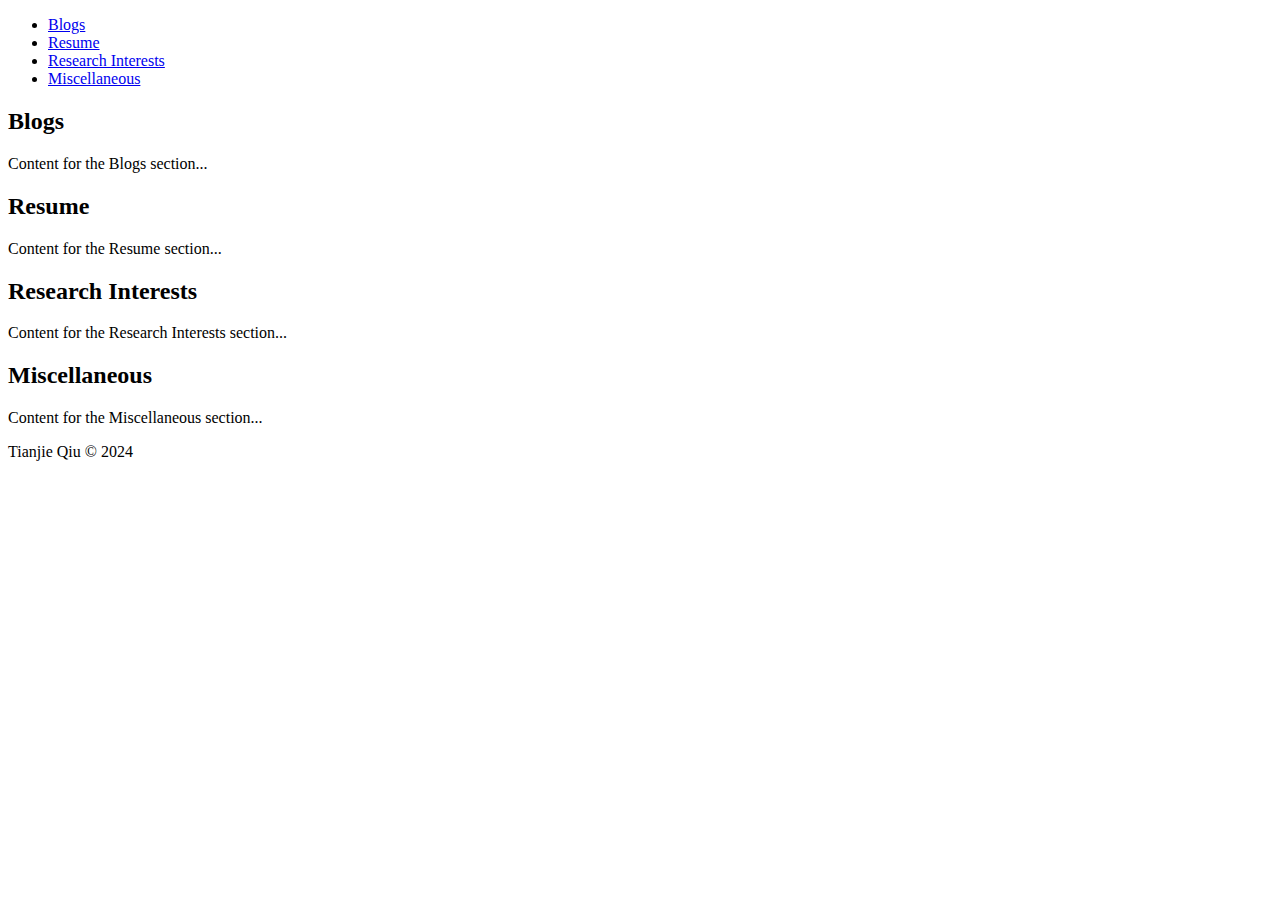
==== blogs.html @ d4a2f9ff "new stuff" ====
<!DOCTYPE html>
<html lang="en">

<head>
    <meta charset="UTF-8">
    <meta http-equiv="X-UA-Compatible" content="IE=edge">
    <meta name="viewport" content="width=device-width, initial-scale=1.0">
    <title>Academic Personal Blog</title>
    <!-- Add link to your CSS file here -->
</head>

<body>

    <header>
        <nav>
            <ul>
                <li><a href="index.html">Blogs</a></li>
                <li><a href="resume.html">Resume</a></li>
                <li><a href="research.html">Research Interests</a></li>
                <li><a href="miscellaneous.html">Miscellaneous</a></li>
            </ul>
        </nav>
    </header>

    <!-- Blogs Section -->
    <section id="blogs">
        <h2>Blogs</h2>
        <p>Content for the Blogs section...</p>
    </section>

    <!-- Resume Section -->
    <section id="resume">
        <h2>Resume</h2>
        <p>Content for the Resume section...</p>
        <!-- Typically, you'll link to a PDF or HTML version of your resume here -->
    </section>

    <!-- Research Interests Section -->
    <section id="research">
        <h2>Research Interests</h2>
        <p>Content for the Research Interests section...</p>
        <!-- Include lists of publications, current projects, etc. -->
    </section>

    <!-- Miscellaneous Section -->
    <section id="miscellaneous">
        <h2>Miscellaneous</h2>
        <p>Content for the Miscellaneous section...</p>
        <!-- Any additional information or links -->
    </section>

    <footer>
        <p>Tianjie Qiu © 2024</p>
    </footer>

</body>

</html>
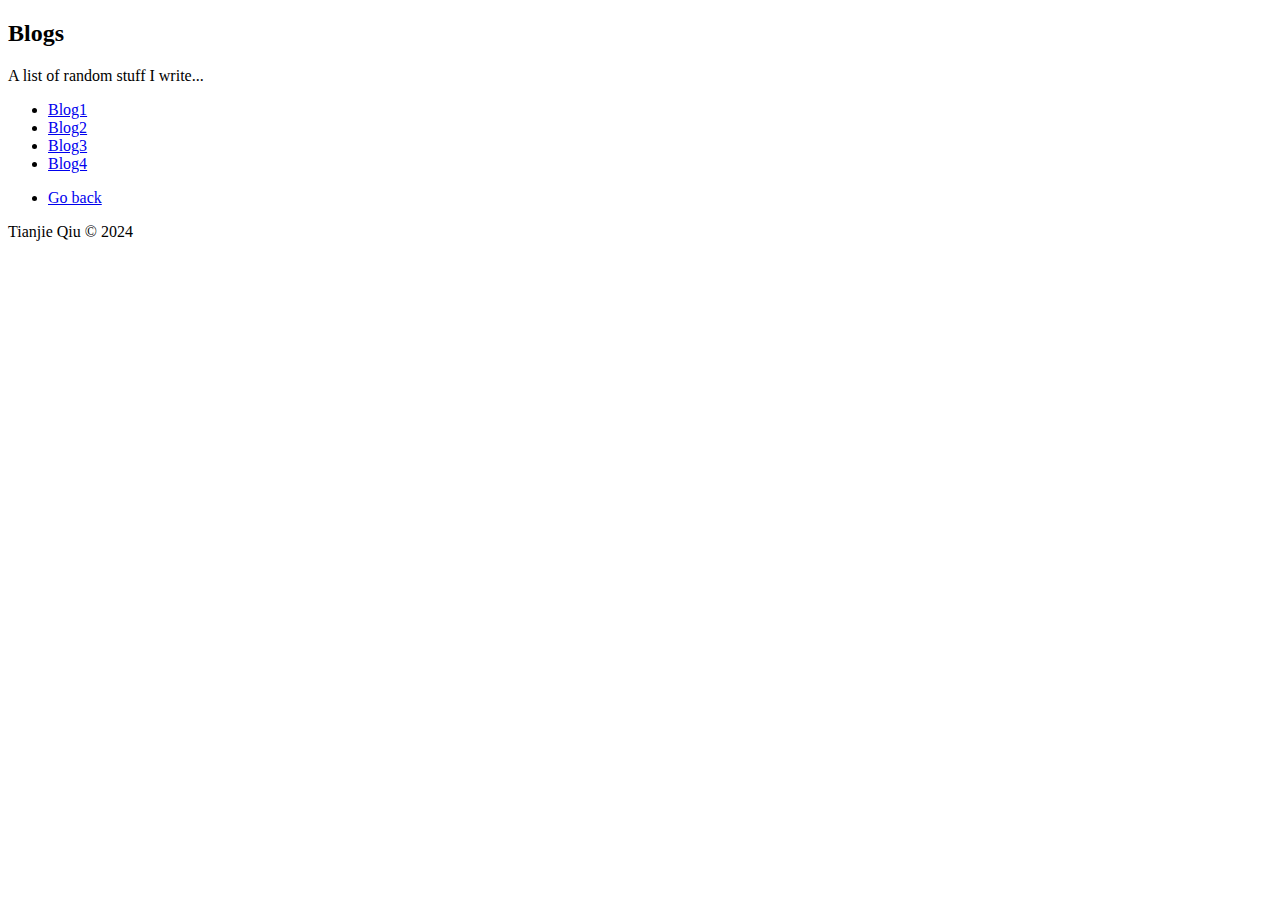
==== commit 91cc2cea: "changes" ====
--- a/blogs.html
+++ b/blogs.html
@@ -11,43 +11,29 @@
 
 <body>
 
+    <!-- Blogs Section -->
+    <section id="blogs">
+        <h2>Blogs</h2>
+        <p>A list of random stuff I write...</p>
+        <header>
+            <nav>
+                <ul>
+                    <li><a href="index.html">Blog1</a></li>
+                    <li><a href="resume.html">Blog2</a></li>
+                    <li><a href="research.html">Blog3</a></li>
+                    <li><a href="miscellaneous.html">Blog4</a></li>
+                </ul>
+            </nav>
+        </header>
+    </section>
+
     <header>
         <nav>
             <ul>
-                <li><a href="index.html">Blogs</a></li>
-                <li><a href="resume.html">Resume</a></li>
-                <li><a href="research.html">Research Interests</a></li>
-                <li><a href="miscellaneous.html">Miscellaneous</a></li>
+                <li><a href="index.html">Go back</a></li>
             </ul>
         </nav>
     </header>
-
-    <!-- Blogs Section -->
-    <section id="blogs">
-        <h2>Blogs</h2>
-        <p>Content for the Blogs section...</p>
-    </section>
-
-    <!-- Resume Section -->
-    <section id="resume">
-        <h2>Resume</h2>
-        <p>Content for the Resume section...</p>
-        <!-- Typically, you'll link to a PDF or HTML version of your resume here -->
-    </section>
-
-    <!-- Research Interests Section -->
-    <section id="research">
-        <h2>Research Interests</h2>
-        <p>Content for the Research Interests section...</p>
-        <!-- Include lists of publications, current projects, etc. -->
-    </section>
-
-    <!-- Miscellaneous Section -->
-    <section id="miscellaneous">
-        <h2>Miscellaneous</h2>
-        <p>Content for the Miscellaneous section...</p>
-        <!-- Any additional information or links -->
-    </section>
 
     <footer>
         <p>Tianjie Qiu © 2024</p>
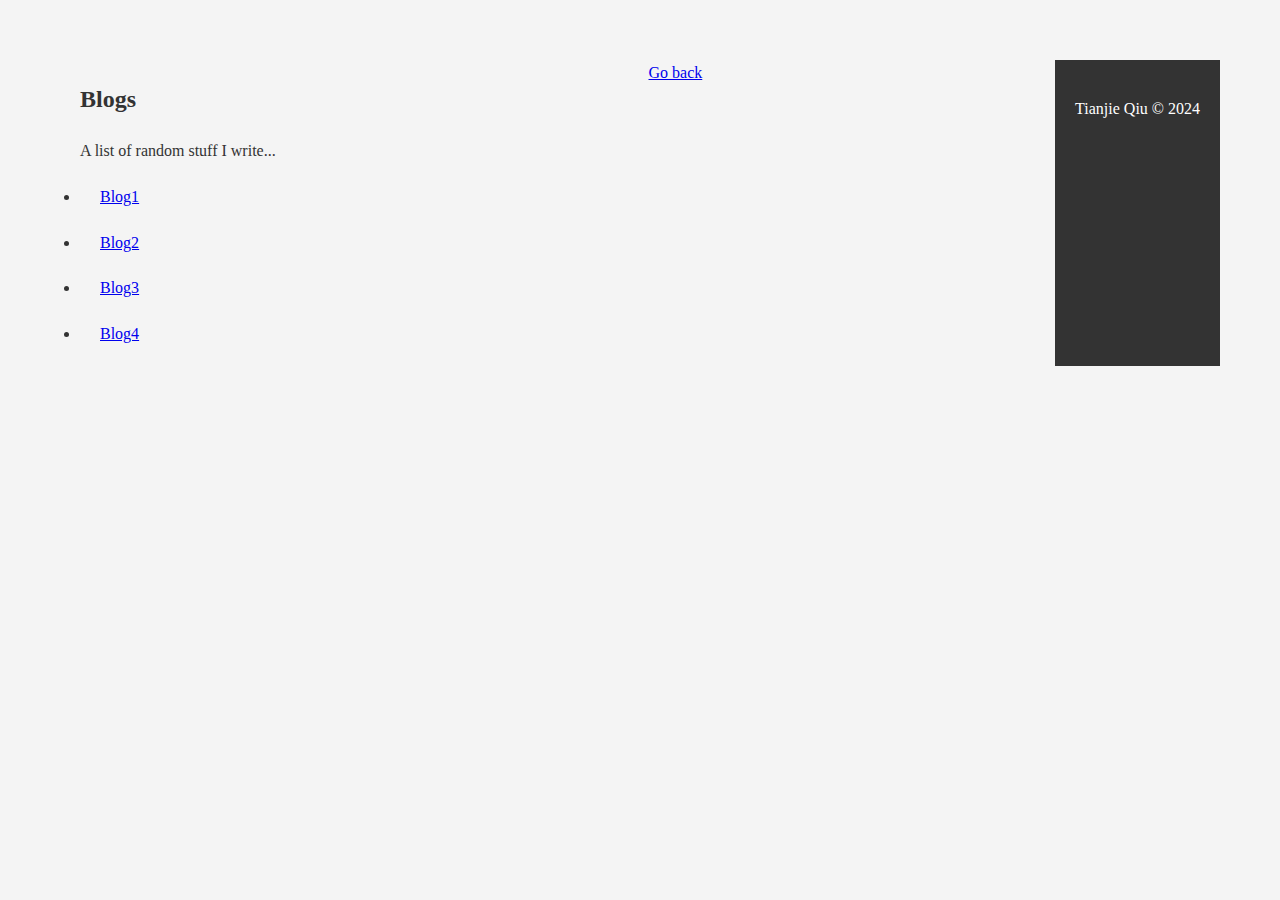
==== commit b2221790: "Update blogs.html" ====
--- a/blogs.html
+++ b/blogs.html
@@ -1,44 +1,30 @@
 <!DOCTYPE html>
 <html lang="en">
-
 <head>
     <meta charset="UTF-8">
     <meta http-equiv="X-UA-Compatible" content="IE=edge">
     <meta name="viewport" content="width=device-width, initial-scale=1.0">
     <title>Academic Personal Blog</title>
-    <!-- Add link to your CSS file here -->
+    <link rel="stylesheet" href="styles.css"> <!-- Ensure this path is correct -->
 </head>
-
 <body>
-
     <!-- Blogs Section -->
     <section id="blogs">
         <h2>Blogs</h2>
         <p>A list of random stuff I write...</p>
-        <header>
-            <nav>
-                <ul>
-                    <li><a href="index.html">Blog1</a></li>
-                    <li><a href="resume.html">Blog2</a></li>
-                    <li><a href="research.html">Blog3</a></li>
-                    <li><a href="miscellaneous.html">Blog4</a></li>
-                </ul>
-            </nav>
-        </header>
+        <li><a href="index.html">Blog1</a></li>
+        <li><a href="resume.html">Blog2</a></li>
+        <li><a href="research.html">Blog3</a></li>
+        <li><a href="miscellaneous.html">Blog4</a></li>
     </section>
-
-    <header>
-        <nav>
-            <ul>
-                <li><a href="index.html">Go back</a></li>
-            </ul>
-        </nav>
-    </header>
+    
+    <div class="back-link">
+        <a href="index.html">Go back</a>
+    </div>
 
     <footer>
         <p>Tianjie Qiu © 2024</p>
     </footer>
 
 </body>
-
 </html>
--- a/styles.css
+++ b/styles.css
@@ -0,0 +1,77 @@
+/* Reset margin and padding for all elements */
+* {
+    margin: 20px;
+    padding: 0;
+    box-sizing: border-box;
+}
+
+body {
+    display: flex; /* Enable flexbox layout */
+    justify-content: space-between; /* Space between content and profile image */
+    font-family: 'Times New Roman', serif;
+    line-height: 1.6;
+    color: #333;
+    background: #f4f4f4;
+}
+
+.container {
+    display: flex;
+    flex-direction: column; /* Stack header, nav, main, and footer */
+    width: 100%; /* Ensure container fills left space */
+}
+
+
+.header {
+    background: #333;
+    color: #fff;
+    padding: 1rem 0;
+    text-align: center;
+}
+
+.main-nav {
+    display: flex;
+    justify-content: center;
+    background: #444;
+    padding: 0.5rem 0;
+}
+
+
+
+.main-nav a {
+    color: white;
+    text-decoration: none;
+    padding: 0 15px;
+}
+
+.profileImage {
+    width: 200px; /* Adjust as needed */
+    height: auto; /* Maintain aspect ratio */
+    margin-left: auto; /* Push to the right */
+}
+
+.main-nav a:hover {
+    background-color: #555;
+}
+
+footer {
+    text-align: center;
+    padding: 1rem 0;
+    background: #333;
+    color: white;
+}
+
+/* Responsive adjustments */
+@media screen and (max-width: 768px) {
+    body {
+        flex-direction: column; /* Stack vertically on small screens */
+    }
+
+    .container, .profileImage {
+        width: 100%; /* Full width on small screens */
+        margin-left: 0; /* Align center */
+    }
+
+    .main-nav {
+        flex-direction: column;
+    }
+}
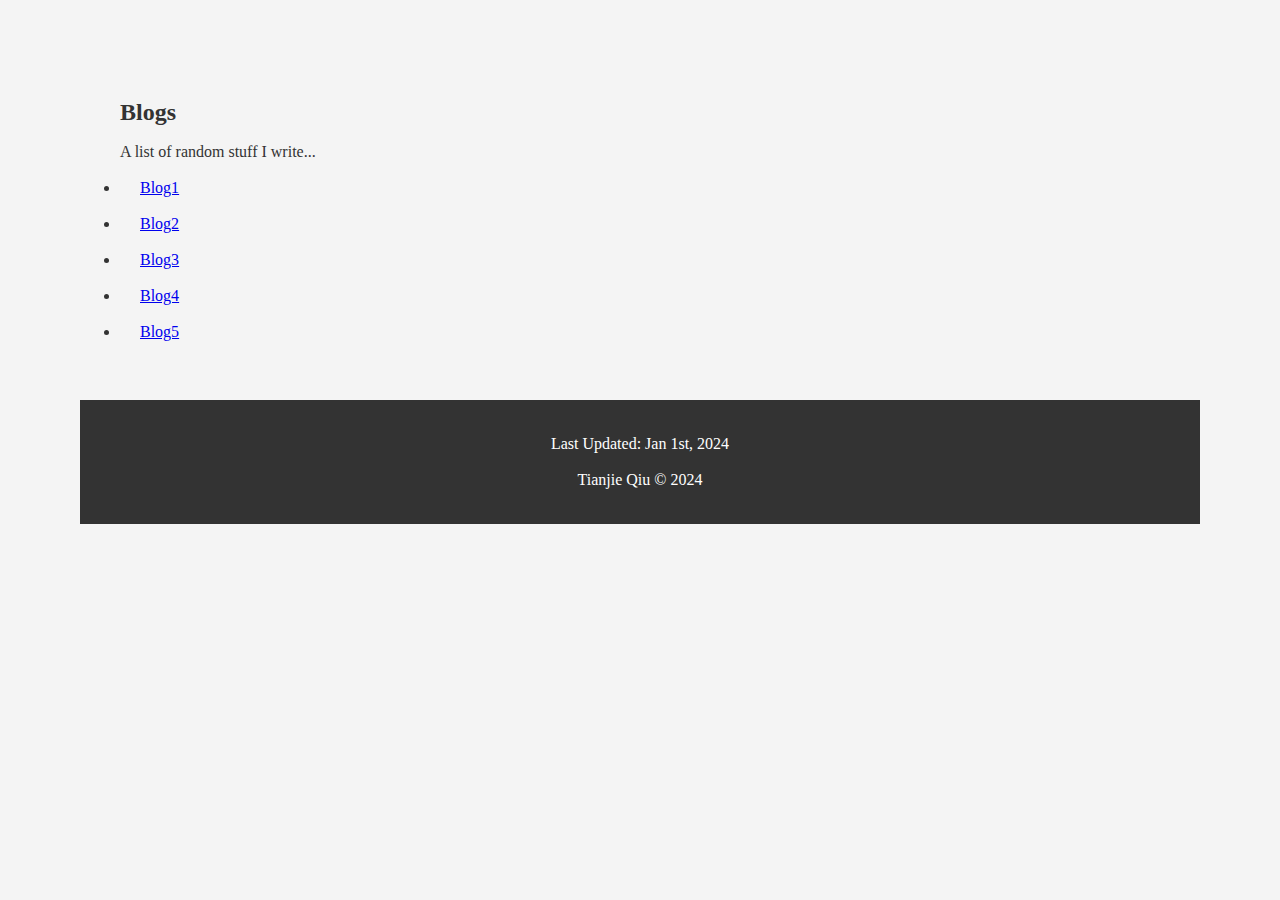
==== commit 4b30d1e9: "Update blogs.html" ====
--- a/blogs.html
+++ b/blogs.html
@@ -4,27 +4,31 @@
     <meta charset="UTF-8">
     <meta http-equiv="X-UA-Compatible" content="IE=edge">
     <meta name="viewport" content="width=device-width, initial-scale=1.0">
-    <title>Academic Personal Blog</title>
+    <title>TJ's blogs</title>
     <link rel="stylesheet" href="styles.css"> <!-- Ensure this path is correct -->
 </head>
 <body>
-    <!-- Blogs Section -->
-    <section id="blogs">
-        <h2>Blogs</h2>
-        <p>A list of random stuff I write...</p>
-        <li><a href="index.html">Blog1</a></li>
-        <li><a href="resume.html">Blog2</a></li>
-        <li><a href="research.html">Blog3</a></li>
-        <li><a href="miscellaneous.html">Blog4</a></li>
-    </section>
-    
-    <div class="back-link">
-        <a href="index.html">Go back</a>
+    <div class="container"> <!-- Wrap main content in a container -->
+
+        <main>
+            <!-- Main Content Here -->
+            <section id="blogs">
+                <h2>Blogs</h2>
+                <p>A list of random stuff I write... </p>
+                <!-- Blog entries here -->
+                <li><a href="Tianjie_Qiu_Resume.pdf">Blog1</a></li>
+                <li><a href="Tianjie_Qiu_Resume.pdf">Blog2</a></li>
+                <li><a href="Tianjie_Qiu_Resume.pdf">Blog3</a></li>
+                <li><a href="Tianjie_Qiu_Resume.pdf">Blog4</a></li>
+                <li><a href="Tianjie_Qiu_Resume.pdf">Blog5</a></li>
+            </section>
+        
+        </main>
+
+        <footer class="footer">
+            <p>Last Updated: Jan 1st, 2024 </p>
+            <p>Tianjie Qiu © 2024</p>
+        </footer>
     </div>
-
-    <footer>
-        <p>Tianjie Qiu © 2024</p>
-    </footer>
-
 </body>
 </html>
--- a/styles.css
+++ b/styles.css
@@ -9,7 +9,7 @@
     display: flex; /* Enable flexbox layout */
     justify-content: space-between; /* Space between content and profile image */
     font-family: 'Times New Roman', serif;
-    line-height: 1.6;
+    line-height: 1;
     color: #333;
     background: #f4f4f4;
 }
@@ -20,13 +20,47 @@
     width: 100%; /* Ensure container fills left space */
 }
 
+.container_hori > {
+    display: flex;
+    align-items: center;
+    justify-content: space-between;
+    flex-direction: row;
+    width: 100%;
+}
+
+/*... other styles ...*/
 
 .header {
     background: #333;
     color: #fff;
-    padding: 1rem 0;
-    text-align: center;
+    padding: 1rem;
+    line-height: 1.6;
+    display: flex;
+    justify-content: space-between;
+    align-items: center;
 }
+
+.headerContent {
+    /* If you want more control over the text alignment or spacing, add styles here */
+    background: #333;
+    color: #fff;
+    padding: 1rem;
+    display: flex;
+    line-height: 1.6;
+    justify-content: space-between;
+    align-items: center;
+}
+
+.profileImage {
+    width: 200px; /* Adjust as needed */
+    height: auto; /* Maintain aspect ratio */
+    border-radius: 50%; /* Optional: if you want round images */
+    /* Adjust margin or padding as needed */
+}
+
+/*... other styles ...*/
+
+
 
 .main-nav {
     display: flex;
@@ -43,11 +77,7 @@
     padding: 0 15px;
 }
 
-.profileImage {
-    width: 200px; /* Adjust as needed */
-    height: auto; /* Maintain aspect ratio */
-    margin-left: auto; /* Push to the right */
-}
+
 
 .main-nav a:hover {
     background-color: #555;
@@ -61,17 +91,22 @@
 }
 
 /* Responsive adjustments */
-@media screen and (max-width: 768px) {
+@media screen and (max-width: 800px) {
     body {
         flex-direction: column; /* Stack vertically on small screens */
     }
 
     .container, .profileImage {
-        width: 100%; /* Full width on small screens */
+        width: 80%; /* Full width on small screens */
         margin-left: 0; /* Align center */
     }
 
     .main-nav {
         flex-direction: column;
     }
+
+    .header {
+        flex-direction: column; /* Stacks the flex items vertically */
+        align-items: flex-start; /* Align items to the start of the flex container */
+    }
 }
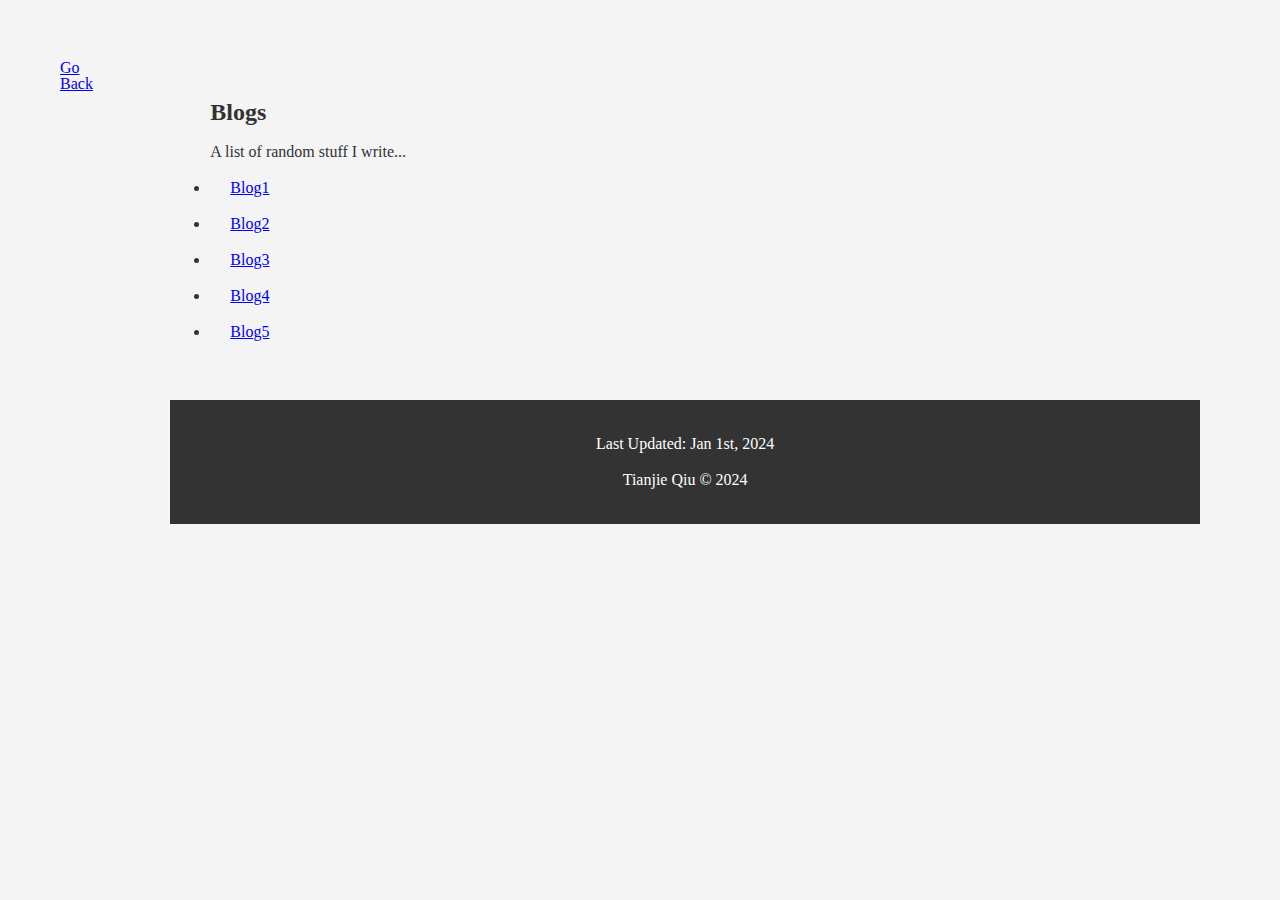
==== commit d04e4cbf: "Update blogs.html" ====
--- a/blogs.html
+++ b/blogs.html
@@ -8,6 +8,7 @@
     <link rel="stylesheet" href="styles.css"> <!-- Ensure this path is correct -->
 </head>
 <body>
+    <a href="javascript:history.back()" class="go-back">Go Back</a>
     <div class="container"> <!-- Wrap main content in a container -->
 
         <main>
--- a/styles.css
+++ b/styles.css
@@ -97,7 +97,7 @@
     }
 
     .container, .profileImage {
-        width: 80%; /* Full width on small screens */
+        width: 100%; /* Full width on small screens */
         margin-left: 0; /* Align center */
     }
 
